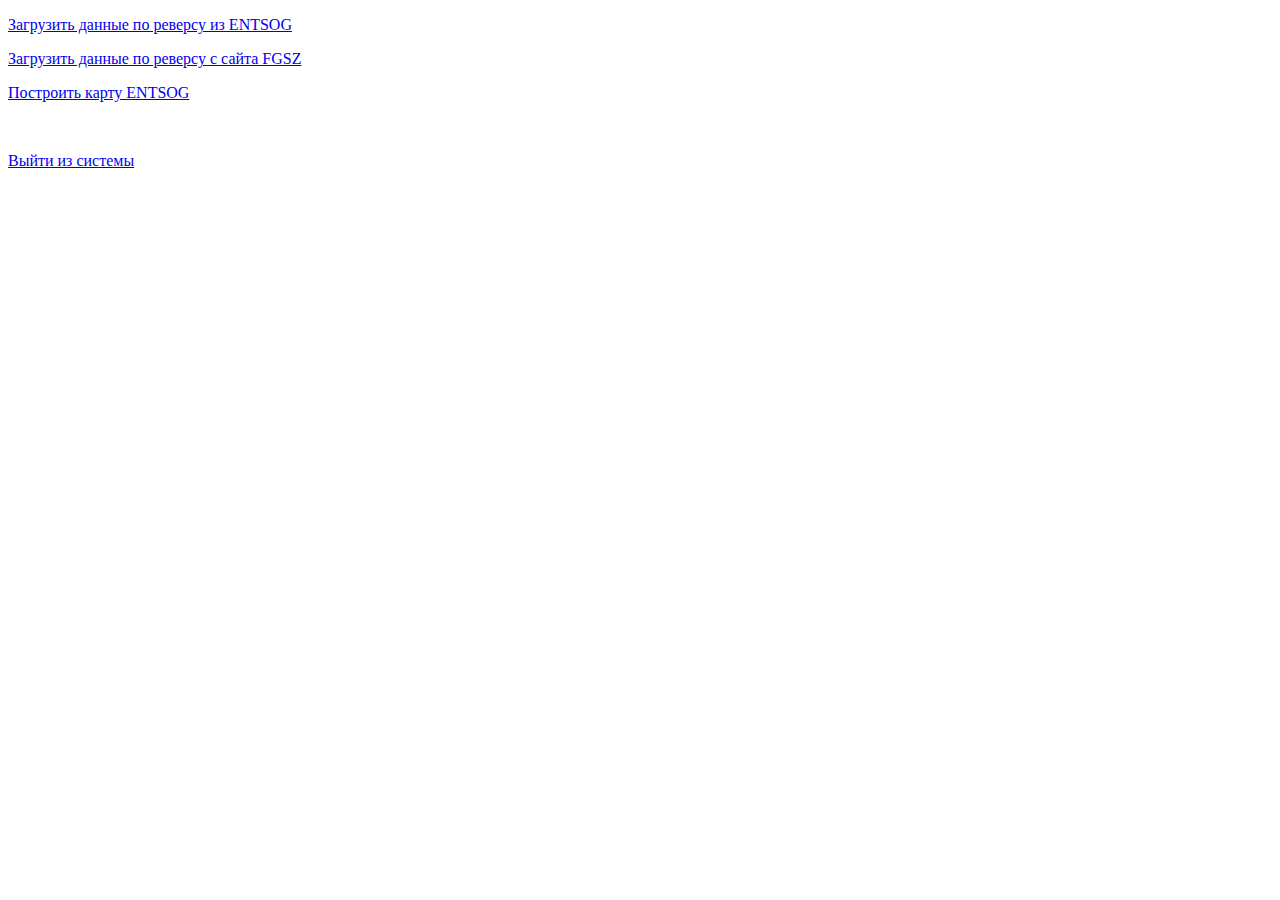
==== venv/templates/index.html @ 395eb2c7 "Initial" ====
<!DOCTYPE html>
<html lang="en">
<head>
    <meta charset="UTF-8">
    <title>Стартовая страница</title>
    <link rel="stylesheet" type="text/css" href="{{ url_for('static', filename='css/main.css') }}">
</head>
<body>
    <p><a href="entsog" class="button two">Загрузить данные по реверсу из ENTSOG</a></p>
    <p><a href="fgsz" class="button two">Загрузить данные по реверсу с сайта FGSZ</a></p>
    <p><a href="gis_data" class="button two">Построить карту ENTSOG</a></p>
    <br>
    <p><a href="logout" class="button two">Выйти из системы</a></p>
</body>
</html>
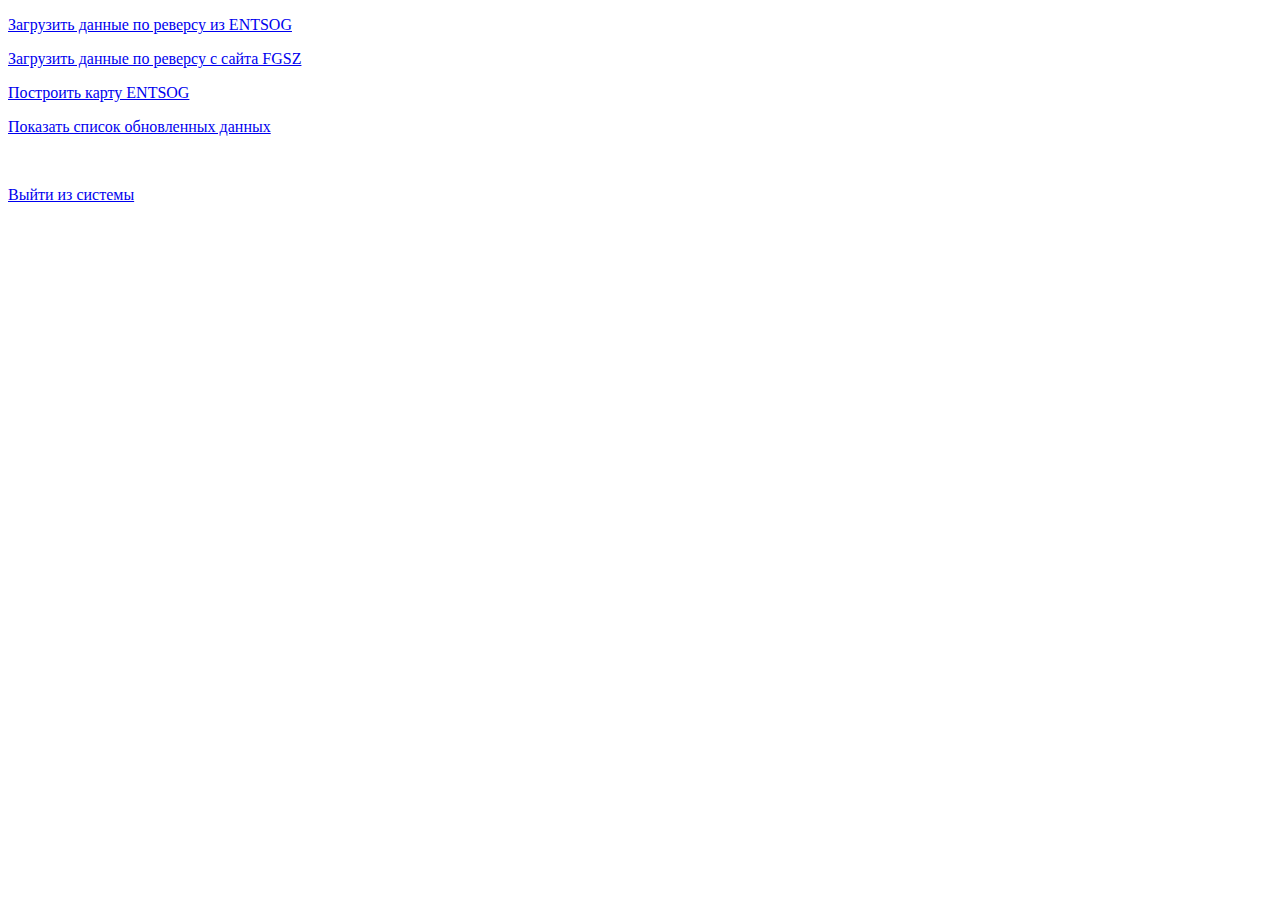
==== commit e1d41de7: "Fixed template and changed output logic" ====
--- a/venv/templates/index.html
+++ b/venv/templates/index.html
@@ -9,6 +9,7 @@
     <p><a href="entsog" class="button two">Загрузить данные по реверсу из ENTSOG</a></p>
     <p><a href="fgsz" class="button two">Загрузить данные по реверсу с сайта FGSZ</a></p>
     <p><a href="gis_data" class="button two">Построить карту ENTSOG</a></p>
+    <p><a href="changed_data" class="button two">Показать список обновленных данных</a></p>
     <br>
     <p><a href="logout" class="button two">Выйти из системы</a></p>
 </body>
